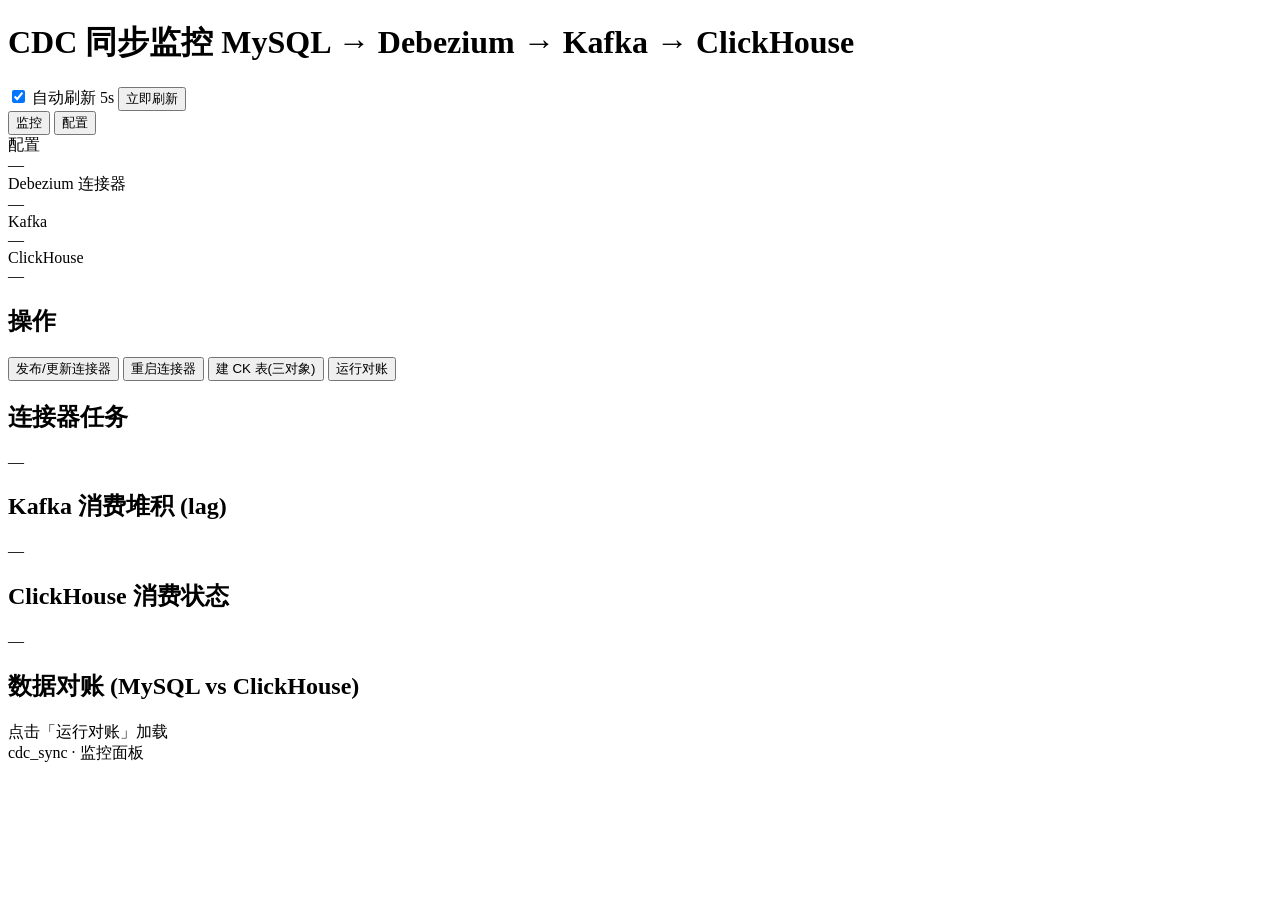
==== cdc_sync/webapp/static/index.html @ 48ffddac "CDC 同步栈：工具+监控面板+docker部署 - cdc_sync CLI: import-sql/generate/apply-ck/deploy-connector/bootstrap/ser" ====
<!DOCTYPE html>
<html lang="zh-CN">
<head>
  <meta charset="UTF-8">
  <meta name="viewport" content="width=device-width, initial-scale=1.0">
  <title>CDC 同步监控</title>
  <link rel="stylesheet" href="/style.css">
</head>
<body>
  <header>
    <h1>CDC 同步监控 <span class="sub">MySQL → Debezium → Kafka → ClickHouse</span></h1>
    <div class="toolbar">
      <label class="auto"><input type="checkbox" id="autorefresh" checked> 自动刷新 5s</label>
      <button id="refreshBtn" class="btn">立即刷新</button>
      <span id="lastUpdate" class="muted"></span>
    </div>
  </header>

  <nav class="tabs">
    <button class="tab active" data-tab="monitor">监控</button>
    <button class="tab" data-tab="config">配置</button>
  </nav>

  <!-- ============ 监控页 ============ -->
  <div id="tab-monitor" class="tabpage">
  <!-- 组件健康卡片 -->
  <section class="cards" id="cards">
    <div class="card" data-key="config"><div class="card-title">配置</div><div class="card-body">—</div></div>
    <div class="card" data-key="connect"><div class="card-title">Debezium 连接器</div><div class="card-body">—</div></div>
    <div class="card" data-key="kafka"><div class="card-title">Kafka</div><div class="card-body">—</div></div>
    <div class="card" data-key="clickhouse"><div class="card-title">ClickHouse</div><div class="card-body">—</div></div>
  </section>

  <!-- 操作区 -->
  <section class="panel">
    <h2>操作</h2>
    <div class="actions">
      <button class="btn primary" data-action="deploy">发布/更新连接器</button>
      <button class="btn warn" data-action="restart">重启连接器</button>
      <button class="btn" data-action="apply">建 CK 表(三对象)</button>
      <button class="btn" data-action="reconcile">运行对账</button>
      <span id="actionMsg" class="action-msg"></span>
    </div>
  </section>

  <div class="grid">
    <!-- 连接器详情 -->
    <section class="panel">
      <h2>连接器任务</h2>
      <div id="connectorBox" class="box">—</div>
    </section>

    <!-- Kafka 堆积 -->
    <section class="panel">
      <h2>Kafka 消费堆积 (lag)</h2>
      <div id="lagBox" class="box">—</div>
    </section>

    <!-- CK 消费状态 -->
    <section class="panel">
      <h2>ClickHouse 消费状态</h2>
      <div id="ckBox" class="box">—</div>
    </section>

    <!-- 对账 -->
    <section class="panel">
      <h2>数据对账 (MySQL vs ClickHouse)</h2>
      <div id="reconcileBox" class="box">点击「运行对账」加载</div>
    </section>
  </div>
  </div>

  <!-- ============ 配置页 ============ -->
  <div id="tab-config" class="tabpage" style="display:none">
    <section class="panel">
      <h2>连接配置</h2>
      <div id="settingsForm" class="cfgform">加载中…</div>
      <div class="actions" style="margin-top:14px">
        <button id="saveSettings" class="btn primary">保存连接配置</button>
        <button id="reloadSettings" class="btn">重新加载</button>
        <button id="testAll" class="btn">全部测试连通性</button>
        <span id="settingsMsg" class="action-msg"></span>
      </div>
      <p class="muted">保存即写入 <code>config/settings.yaml</code>（卷持久化），下次接口调用立即生效。含明文密码，请在内网使用。</p>
    </section>

    <section class="panel">
      <h2>表清单 (tables.yaml)</h2>
      <div class="actions" style="margin-bottom:10px">
        <button id="reloadTables" class="btn">重新加载</button>
        <button id="saveTables" class="btn primary">保存表清单</button>
        <span id="tablesCount" class="muted"></span>
        <span id="tablesMsg" class="action-msg"></span>
      </div>
      <textarea id="tablesEditor" class="editor" spellcheck="false" placeholder="tables.yaml…"></textarea>
    </section>

    <section class="panel">
      <h2>从 SQL 导出文件导入表结构</h2>
      <div class="cfgrow">
        <label>源库名 <input id="impDatabase" type="text" placeholder="yibuapi"></label>
        <label>目标库(可空) <input id="impTargetDb" type="text" placeholder="默认同源库"></label>
        <label>目标表前缀(可空) <input id="impPrefix" type="text" placeholder="如 ods_"></label>
      </div>
      <div class="actions" style="margin-top:10px">
        <input id="sqlFile" type="file" accept=".sql,.txt">
        <button id="importSql" class="btn primary">解析并生成 tables.yaml</button>
        <span id="importMsg" class="action-msg"></span>
      </div>
      <p class="muted">解析 mysqldump / Navicat 导出的 <code>.sql</code>，自动识别列/类型/主键，覆盖写入 tables.yaml。</p>
    </section>
  </div>

  <footer class="muted">cdc_sync · 监控面板</footer>
  <script src="/app.js"></script>
</body>
</html>
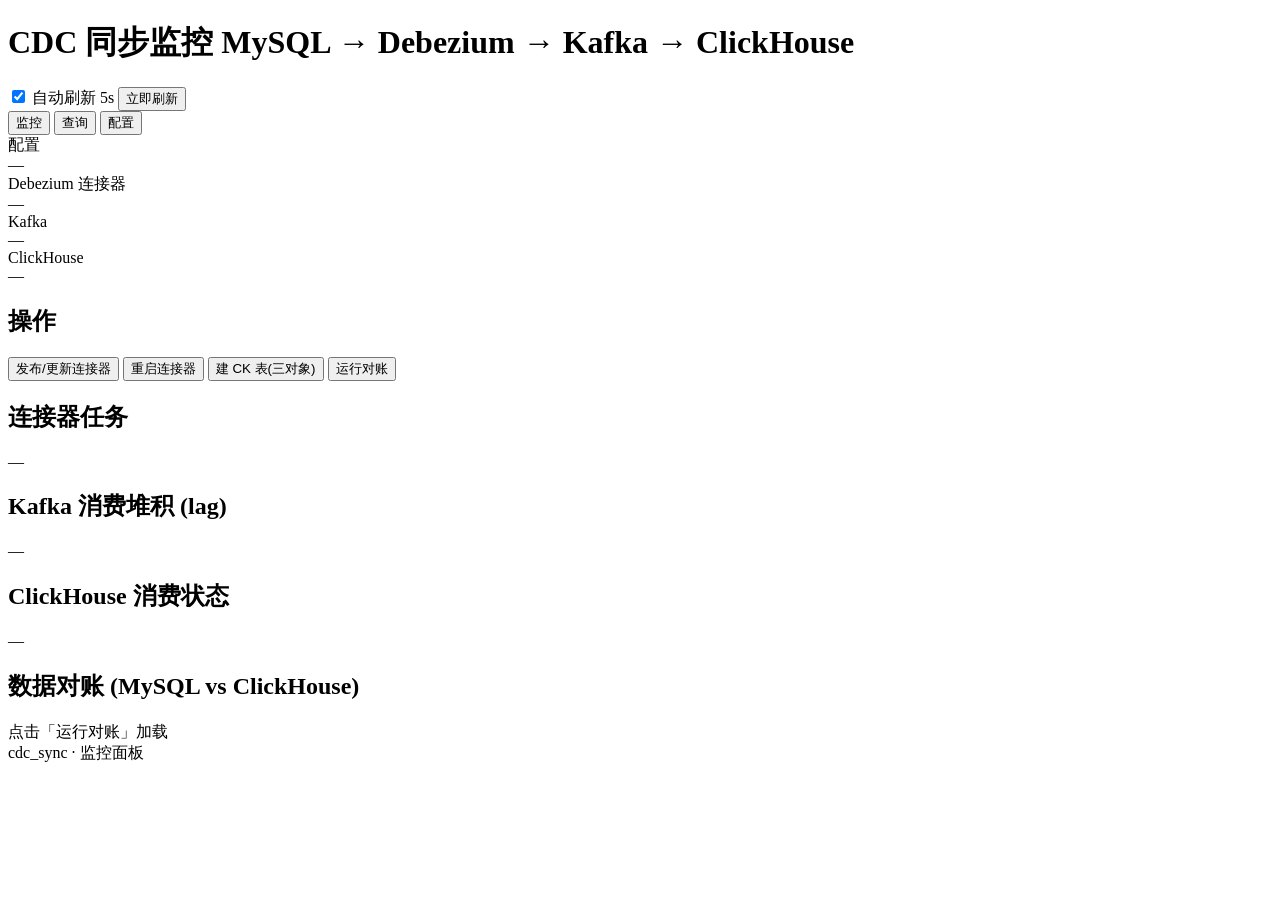
==== commit adf61a32: "新增: 便捷查询页（执行SQL/结果表/保存查询持久化） - 查询标签页：textarea 输入 SQL + Ctrl+Enter 执行 + 结果表 - 保存查询到 config/saved_quer" ====
--- a/cdc_sync/webapp/static/index.html
+++ b/cdc_sync/webapp/static/index.html
@@ -18,6 +18,7 @@
 
   <nav class="tabs">
     <button class="tab active" data-tab="monitor">监控</button>
+    <button class="tab" data-tab="query">查询</button>
     <button class="tab" data-tab="config">配置</button>
   </nav>
 
@@ -70,6 +71,27 @@
   </div>
   </div>
 
+  <!-- ============ 查询页 ============ -->
+  <div id="tab-query" class="tabpage" style="display:none">
+    <section class="panel">
+      <h2>ClickHouse 便捷查询</h2>
+      <textarea id="queryInput" class="editor" spellcheck="false"
+        placeholder="输入 SQL，例如：SELECT * FROM yibuapi.checkins FINAL LIMIT 20"></textarea>
+      <div class="actions" style="margin-top:10px">
+        <button id="runQuery" class="btn primary">执行 (Ctrl+Enter)</button>
+        <input id="queryName" type="text" placeholder="给这条查询起个名字" style="min-width:200px">
+        <button id="saveQuery" class="btn">保存查询</button>
+        <span id="queryMsg" class="action-msg"></span>
+      </div>
+      <div id="queryResult" class="box" style="margin-top:14px"></div>
+    </section>
+
+    <section class="panel">
+      <h2>已保存的查询</h2>
+      <div id="savedQueries" class="box">—</div>
+    </section>
+  </div>
+
   <!-- ============ 配置页 ============ -->
   <div id="tab-config" class="tabpage" style="display:none">
     <section class="panel">
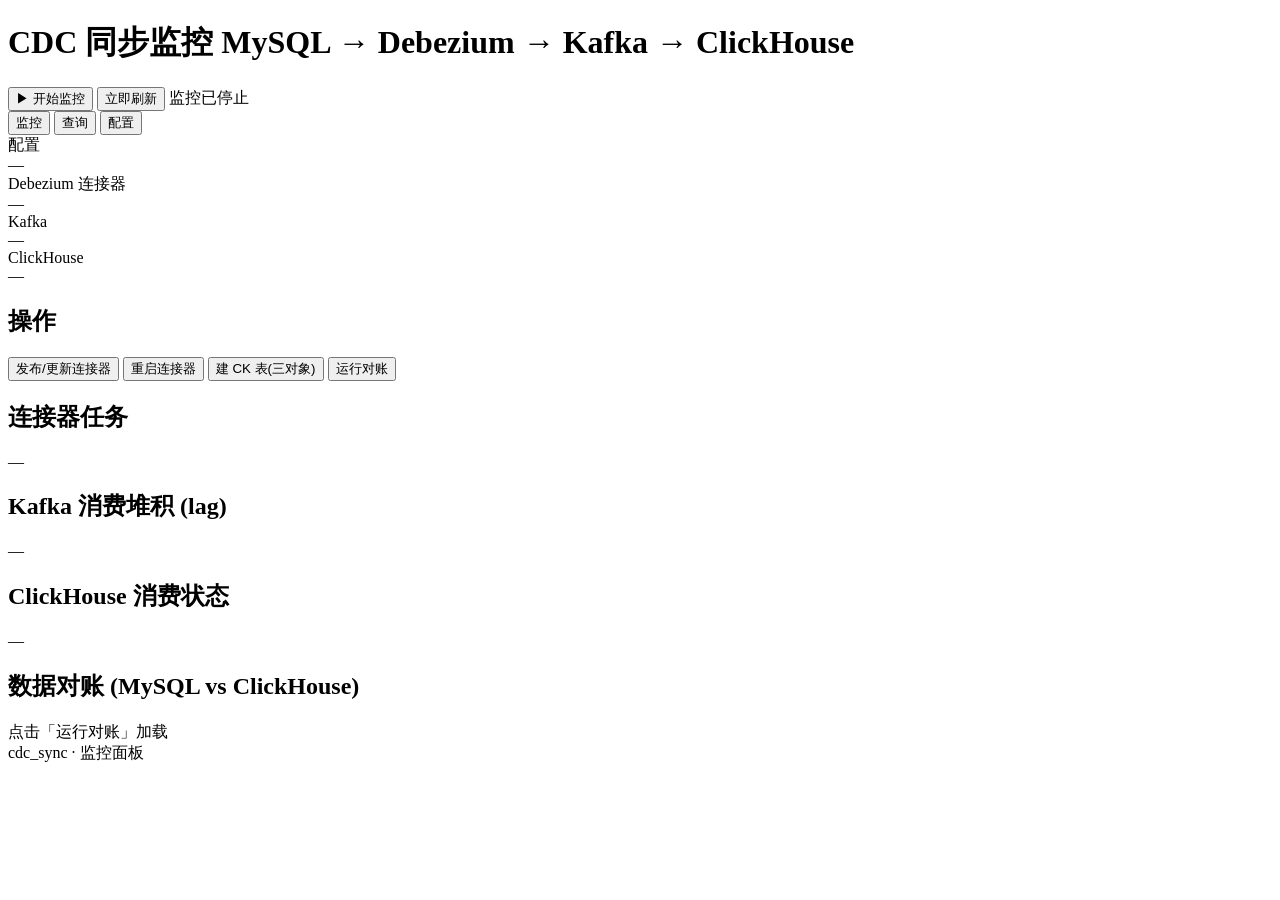
==== commit 1f61ccb4: "新增: 监控开始/停止开关，默认不自动监控 服务启动后监控默认停止，点「开始监控」才轮询(5s)，点「停止监控」结束  Co-Authored-By: Claude Opus 4.8 <noreply" ====
--- a/cdc_sync/webapp/static/index.html
+++ b/cdc_sync/webapp/static/index.html
@@ -10,8 +10,9 @@
   <header>
     <h1>CDC 同步监控 <span class="sub">MySQL → Debezium → Kafka → ClickHouse</span></h1>
     <div class="toolbar">
-      <label class="auto"><input type="checkbox" id="autorefresh" checked> 自动刷新 5s</label>
+      <button id="monitorToggle" class="btn primary">▶ 开始监控</button>
       <button id="refreshBtn" class="btn">立即刷新</button>
+      <span id="monitorState" class="muted">监控已停止</span>
       <span id="lastUpdate" class="muted"></span>
     </div>
   </header>
@@ -79,6 +80,12 @@
         placeholder="输入 SQL，例如：SELECT * FROM yibuapi.checkins FINAL LIMIT 20"></textarea>
       <div class="actions" style="margin-top:10px">
         <button id="runQuery" class="btn primary">执行 (Ctrl+Enter)</button>
+        <select id="exportFormat" class="select">
+          <option value="csv">CSV</option>
+          <option value="xlsx">XLSX</option>
+          <option value="xls">XLS</option>
+        </select>
+        <button id="exportQuery" class="btn">导出</button>
         <input id="queryName" type="text" placeholder="给这条查询起个名字" style="min-width:200px">
         <button id="saveQuery" class="btn">保存查询</button>
         <span id="queryMsg" class="action-msg"></span>
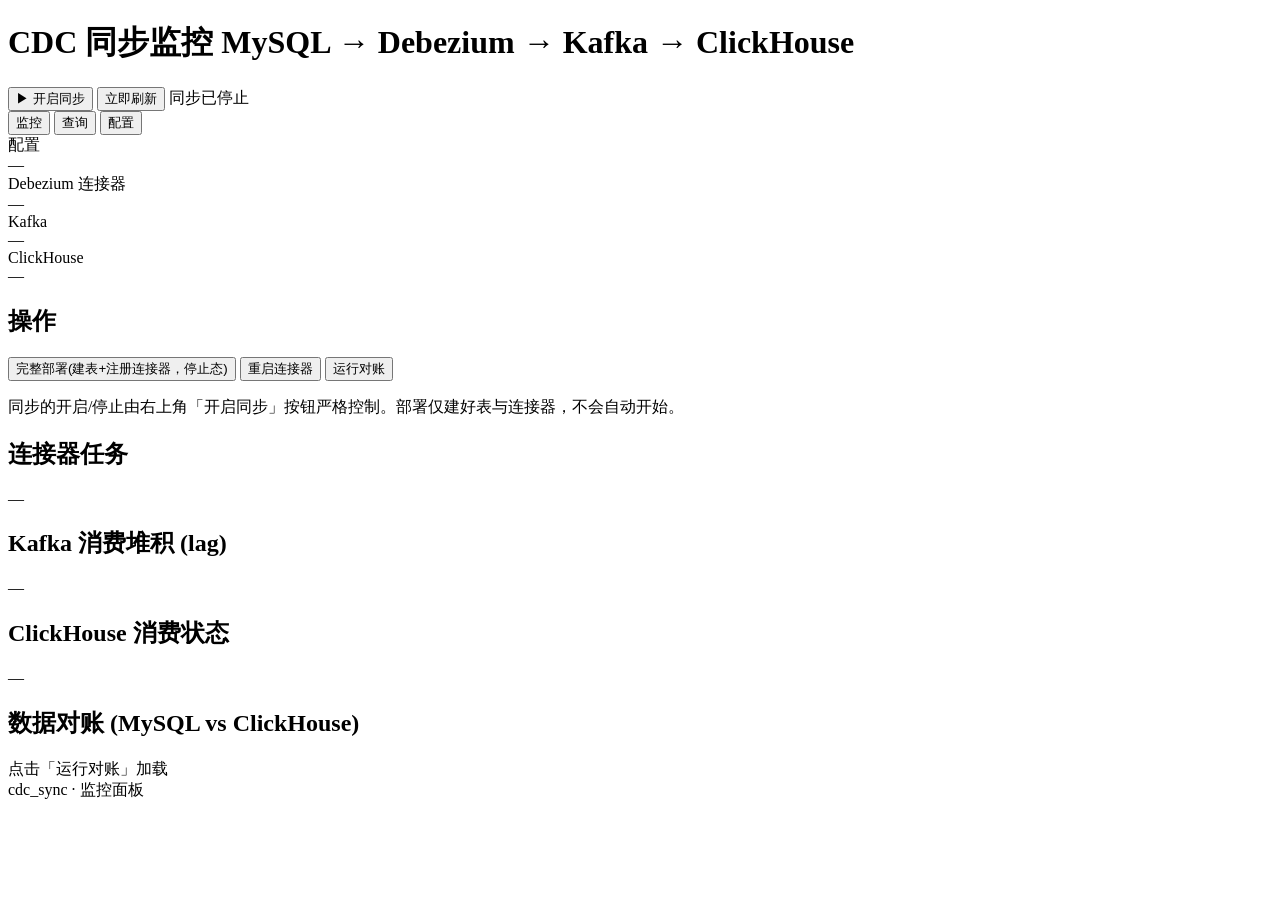
==== commit 5f47d06b: "重构: 同步严格由开启/停止按钮控制，部署不再自动执行 - 部署(deploy.sh/bootstrap)改为停止态: 建CK表+注册连接器但连接器暂停、   CK消费(MV)摘除, 全程不抓数据 -" ====
--- a/cdc_sync/webapp/static/index.html
+++ b/cdc_sync/webapp/static/index.html
@@ -10,9 +10,9 @@
   <header>
     <h1>CDC 同步监控 <span class="sub">MySQL → Debezium → Kafka → ClickHouse</span></h1>
     <div class="toolbar">
-      <button id="monitorToggle" class="btn primary">▶ 开始监控</button>
+      <button id="pipelineToggle" class="btn primary">▶ 开启同步</button>
       <button id="refreshBtn" class="btn">立即刷新</button>
-      <span id="monitorState" class="muted">监控已停止</span>
+      <span id="pipelineState" class="muted">同步已停止</span>
       <span id="lastUpdate" class="muted"></span>
     </div>
   </header>
@@ -37,12 +37,12 @@
   <section class="panel">
     <h2>操作</h2>
     <div class="actions">
-      <button class="btn primary" data-action="deploy">发布/更新连接器</button>
+      <button class="btn" data-action="deploy-idle">完整部署(建表+注册连接器，停止态)</button>
       <button class="btn warn" data-action="restart">重启连接器</button>
-      <button class="btn" data-action="apply">建 CK 表(三对象)</button>
       <button class="btn" data-action="reconcile">运行对账</button>
       <span id="actionMsg" class="action-msg"></span>
     </div>
+    <p class="muted">同步的开启/停止由右上角「开启同步」按钮严格控制。部署仅建好表与连接器，不会自动开始。</p>
   </section>
 
   <div class="grid">
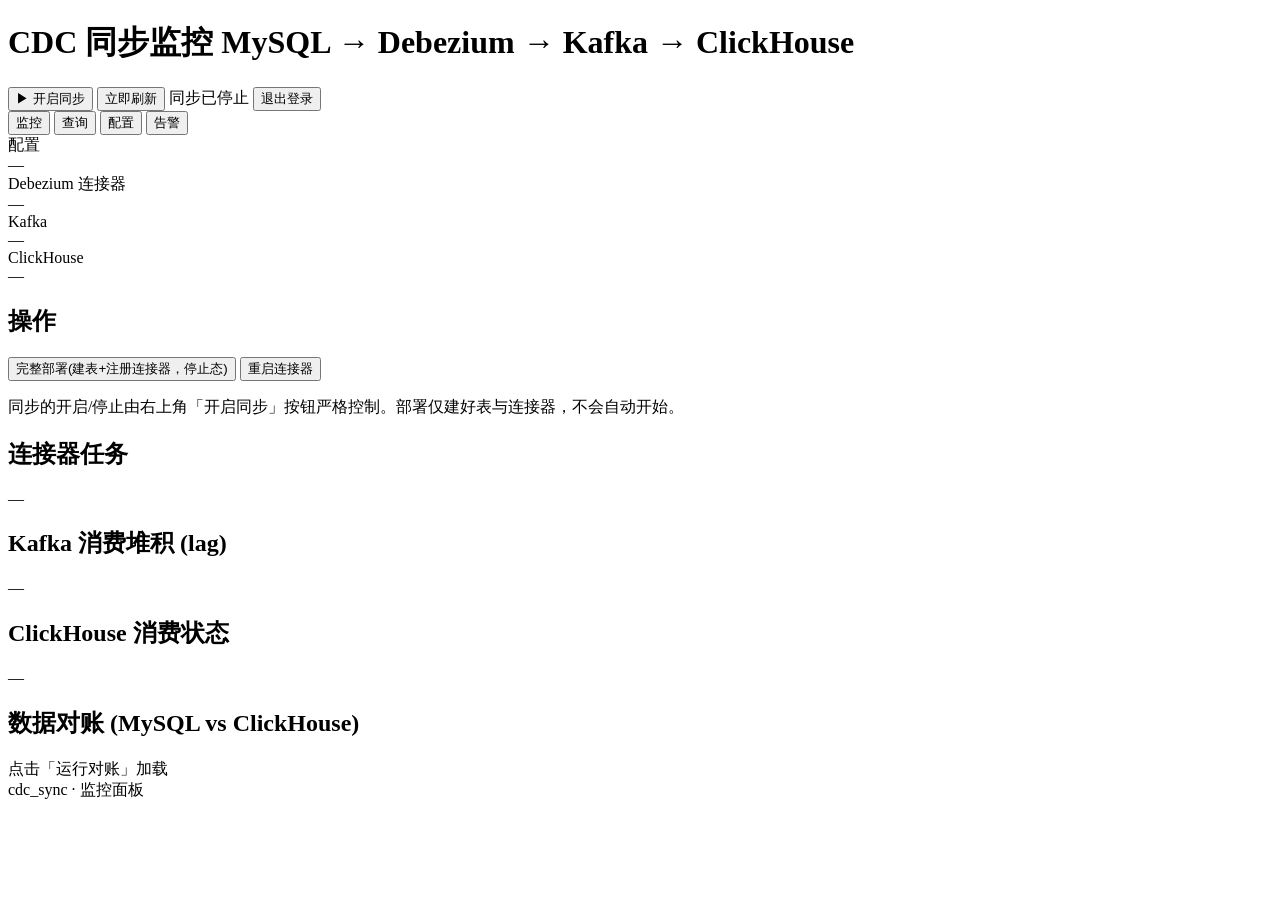
==== commit 3c74a3d0: "feat: AI 风险检测, 告警持久化, 卡片圆点状态指示器 - 新增 AI 风险检测：执行查询前调 /api/ai/check，高风险弹确认框 - 告警记录高风险 SQL、用户名、IP，持久化到 " ====
--- a/cdc_sync/webapp/static/index.html
+++ b/cdc_sync/webapp/static/index.html
@@ -14,6 +14,7 @@
       <button id="refreshBtn" class="btn">立即刷新</button>
       <span id="pipelineState" class="muted">同步已停止</span>
       <span id="lastUpdate" class="muted"></span>
+      <button id="logoutBtn" class="btn">退出登录</button>
     </div>
   </header>
 
@@ -21,6 +22,7 @@
     <button class="tab active" data-tab="monitor">监控</button>
     <button class="tab" data-tab="query">查询</button>
     <button class="tab" data-tab="config">配置</button>
+    <button class="tab" data-tab="alerts">告警 <span id="alertsTabBadge" class="tab-badge" style="display:none"></span></button>
   </nav>
 
   <!-- ============ 监控页 ============ -->
@@ -38,8 +40,8 @@
     <h2>操作</h2>
     <div class="actions">
       <button class="btn" data-action="deploy-idle">完整部署(建表+注册连接器，停止态)</button>
-      <button class="btn warn" data-action="restart">重启连接器</button>
-      <button class="btn" data-action="reconcile">运行对账</button>
+      <button class="btn" data-action="restart">重启连接器</button>
+      <button class="btn" data-action="reconcile" style="display:none">运行对账</button>
       <span id="actionMsg" class="action-msg"></span>
     </div>
     <p class="muted">同步的开启/停止由右上角「开启同步」按钮严格控制。部署仅建好表与连接器，不会自动开始。</p>
@@ -70,28 +72,83 @@
       <div id="reconcileBox" class="box">点击「运行对账」加载</div>
     </section>
   </div>
+
+  </div>
+
+  <!-- ============ 告警页 ============ -->
+  <div id="tab-alerts" class="tabpage" style="display:none">
+  <section class="panel">
+    <h2>安全告警</h2>
+    <p class="muted">告警持久化保存到 <code>config/alerts.yaml</code>，服务重启后不丢失。</p>
+    <div id="alertsBox" class="box">
+      <span class="muted">加载中…</span>
+    </div>
+  </section>
   </div>
 
   <!-- ============ 查询页 ============ -->
   <div id="tab-query" class="tabpage" style="display:none">
-    <section class="panel">
-      <h2>ClickHouse 便捷查询</h2>
-      <textarea id="queryInput" class="editor" spellcheck="false"
-        placeholder="输入 SQL，例如：SELECT * FROM yibuapi.checkins FINAL LIMIT 20"></textarea>
-      <div class="actions" style="margin-top:10px">
-        <button id="runQuery" class="btn primary">执行 (Ctrl+Enter)</button>
-        <select id="exportFormat" class="select">
-          <option value="csv">CSV</option>
-          <option value="xlsx">XLSX</option>
-          <option value="xls">XLS</option>
-        </select>
-        <button id="exportQuery" class="btn">导出</button>
-        <input id="queryName" type="text" placeholder="给这条查询起个名字" style="min-width:200px">
-        <button id="saveQuery" class="btn">保存查询</button>
-        <span id="queryMsg" class="action-msg"></span>
-      </div>
-      <div id="queryResult" class="box" style="margin-top:14px"></div>
-    </section>
+  <!-- 时间戳转换器 -->
+  <details class="panel ts-collapsible">
+    <summary class="ts-collapse-summary">时间戳转换</summary>
+    <div class="ts-grid">
+      <!-- 时间戳 → 日期时间 -->
+      <div class="ts-card">
+        <div class="ts-card-title"><span class="ts-hash">#</span> 时间戳 &rarr; 日期时间</div>
+        <div class="ts-input-row">
+          <input id="tsInput" type="text" class="ts-input" placeholder="秒或毫秒，如 1780713509">
+          <button class="btn small" id="tsNowBtn">⏱ 现在</button>
+        </div>
+        <select id="tsTzSelect" class="ts-tz"></select>
+        <div class="ts-result">
+          <div class="ts-result-meta">
+            <span class="ts-result-label">本地时间</span>
+            <button class="ts-copy" id="tsCopyBtn" title="复制">⎘</button>
+          </div>
+          <div class="ts-result-value" id="tsResultValue">—</div>
+          <div class="ts-result-rel" id="tsResultRel"></div>
+        </div>
+        <details class="ts-more"><summary>更多格式</summary><div id="tsMoreFmts" class="ts-more-body"></div></details>
+      </div>
+      <!-- 日期时间 → 时间戳 -->
+      <div class="ts-card">
+        <div class="ts-card-title"><span class="ts-cal">▦</span> 日期时间 &rarr; 时间戳 <span class="ts-hint" title="输入当前时区的本地时间">ⓘ</span></div>
+        <div class="ts-input-row">
+          <input id="dtInput" type="text" class="ts-input" placeholder="如 2026-06-06 10:37:40">
+          <button class="btn small" id="dtNowBtn">⏱ 现在</button>
+        </div>
+        <select id="dtTzSelect" class="ts-tz"></select>
+        <div class="ts-result">
+          <div class="ts-result-meta">
+            <span class="ts-result-label">秒级时间戳</span>
+            <button class="ts-copy" id="dtCopyBtn" title="复制">⎘</button>
+          </div>
+          <div class="ts-result-value" id="dtResultValue">—</div>
+          <div class="ts-result-rel" id="dtResultRel"></div>
+        </div>
+        <details class="ts-more"><summary>更多格式</summary><div id="dtMoreFmts" class="ts-more-body"></div></details>
+      </div>
+    </div>
+  </details>
+
+  <section class="panel">
+    <h2>ClickHouse 便捷查询</h2>
+    <textarea id="queryInput" class="editor" spellcheck="false"
+      placeholder="输入 SQL，例如：SELECT * FROM yibuapi.checkins FINAL LIMIT 20"></textarea>
+    <div class="actions" style="margin-top:10px">
+      <button id="runQuery" class="btn primary">执行 (Ctrl+Enter)</button>
+      <select id="exportFormat" class="select">
+        <option value="csv">CSV</option>
+        <option value="xlsx">XLSX</option>
+        <option value="xls">XLS</option>
+      </select>
+      <button id="exportQuery" class="btn">导出</button>
+      <input id="queryName" type="text" placeholder="给这条查询起个名字" style="min-width:200px">
+      <button id="saveQuery" class="btn">保存查询</button>
+      <span id="queryMsg" class="action-msg"></span>
+    </div>
+    <div id="queryResult" class="box" style="margin-top:14px"></div>
+  </section>
 
     <section class="panel">
       <h2>已保存的查询</h2>
@@ -141,6 +198,39 @@
   </div>
 
   <footer class="muted">cdc_sync · 监控面板</footer>
+
+  <!-- 登录遮罩：未登录时显示 -->
+  <div id="loginOverlay" class="login-overlay" style="display:none">
+    <form id="loginForm" class="login-box">
+      <h2>CDC 同步监控</h2>
+      <label>用户名
+        <input id="loginUser" type="text" value="root" autocomplete="username" readonly>
+      </label>
+      <label>密码
+        <input id="loginPass" type="password" autocomplete="current-password" placeholder="请输入密码">
+      </label>
+      <div class="actions">
+        <button type="submit" class="btn primary" id="loginBtn">登录</button>
+        <span id="loginMsg" class="action-msg"></span>
+      </div>
+    </form>
+  </div>
+
+  <!-- 风险确认弹窗 -->
+  <div id="riskModal" class="login-overlay" style="display:none">
+    <div class="login-box risk-modal-box">
+      <div class="risk-modal-icon">⚠️</div>
+      <h2 style="color:var(--warn)">高风险操作确认</h2>
+      <p class="muted" style="text-align:center;margin:0">AI 检测到该语句包含高风险操作，执行后<strong style="color:var(--warn)">无法撤销</strong>，本次操作将记录到告警日志。</p>
+      <div class="risk-reason" id="riskReason"></div>
+      <pre class="risk-sql-preview" id="riskSqlPreview"></pre>
+      <div class="actions" style="justify-content:center;gap:12px">
+        <button id="riskCancelBtn" class="btn" style="min-width:90px">取消</button>
+        <button id="riskConfirmBtn" class="btn warn" style="min-width:90px">确认执行</button>
+      </div>
+    </div>
+  </div>
+
   <script src="/app.js"></script>
 </body>
 </html>
